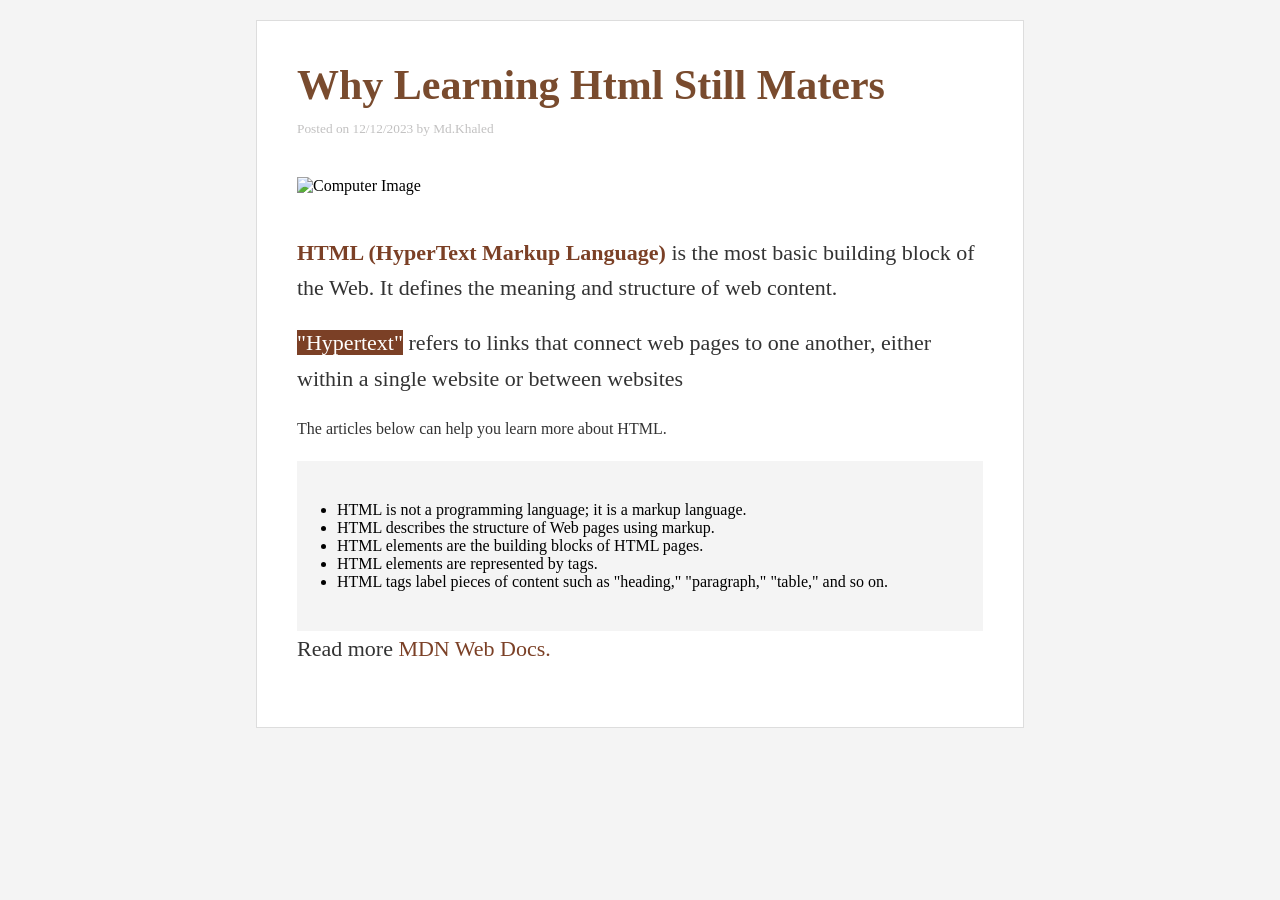
==== blog.html @ 35836be4 "added files" ====
<!DOCTYPE html>
<html lang="en">

<head>
    <meta charset="UTF-8">
    <meta name="viewport" content="width=device-width, initial-scale=1.0">
    <title>Blogs</title>
    <link rel="stylesheet" href="./blog.css">
</head>

<body>

    <article>
        <div class="top-section">
            <h1>Why Learning Html Still Maters</h1>
            <small>Posted on 12/12/2023 by Md.Khaled</small>
        </div>

        <picture>
            <img src="https://plus.unsplash.com/premium_photo-1661877737564-3dfd7282efcb?w=600&auto=format&fit=crop&q=60&ixlib=rb-4.1.0&ixid=M3wxMjA3fDB8MHxzZWFyY2h8Mnx8Y29tcHV0ZXJ8ZW58MHx8MHx8fDA%3D"
                alt="Computer Image">
        </picture>

        <div class="main-content">
            <p>
               <span>HTML (HyperText Markup Language)</span>  is the most basic building block of the Web. It defines the meaning and
                structure of web content.
            </p>

            <p>
              <mark>"Hypertext"</mark>   refers to links that connect web pages to one another, either within a single website or
                between websites
            </p>


            <div class="list-content">
                <p>
                    The articles below can help you learn more about HTML.
                </p>
                <ul>

                    <li>HTML is not a programming language; it is a markup language.</li>
                    <li>HTML describes the structure of Web pages using markup.</li>
                    <li>HTML elements are the building blocks of HTML pages.</li>
                    <li>HTML elements are represented by tags.</li>
                    <li>HTML tags label pieces of content such as "heading," "paragraph," "table," and so on.</li>
                </ul>
            </div>

            <p>
                Read more <a href="https://developer.mozilla.org/en-US/docs/Web/HTML" target="_blank">MDN Web Docs.</a>
            </p>

        </div>

    </article>

</body>

</html>
---- blog.css ----
*{
    margin: 0;
    padding:0;
    box-sizing: border-box;
}

body{
    background-color: #f4f4f4;
}

article{
    background-color: #fff;
    border: 1px solid #ddd;
    width: 60%;
    margin: 20px auto;
    padding: 40px 40px ;
}

.top-section{
    margin-bottom: 40px;
}

.top-section h1{
    color: #794B2E;
    padding-bottom: 10px;
    font-size: 42px;
}
.top-section small{
    color: #c2c1c1;
}

picture{
    display: block;
    width: 100%;
}
picture img{
    width: 100%;
    height: 420px;
    object-fit: cover;
}

.main-content{
    margin-top: 40px;
}

.main-content p{
    color:#333;
    font-size: 22px;
    margin-bottom: 20px;
    line-height: 1.6;
}

.main-content p span{
    font-weight: bold;
    color:#7B4026;
}
mark{
    background-color: #7B4026;
    color: #fff;
}

.list-content p{
font-size: 16px;
    color:#333;
    margin-bottom: 20px;
}

.list-content ul{
    background-color: #f4f4f4;
    padding: 40px;
}

p a{
    color: #7B4026;
    text-decoration: none;
}
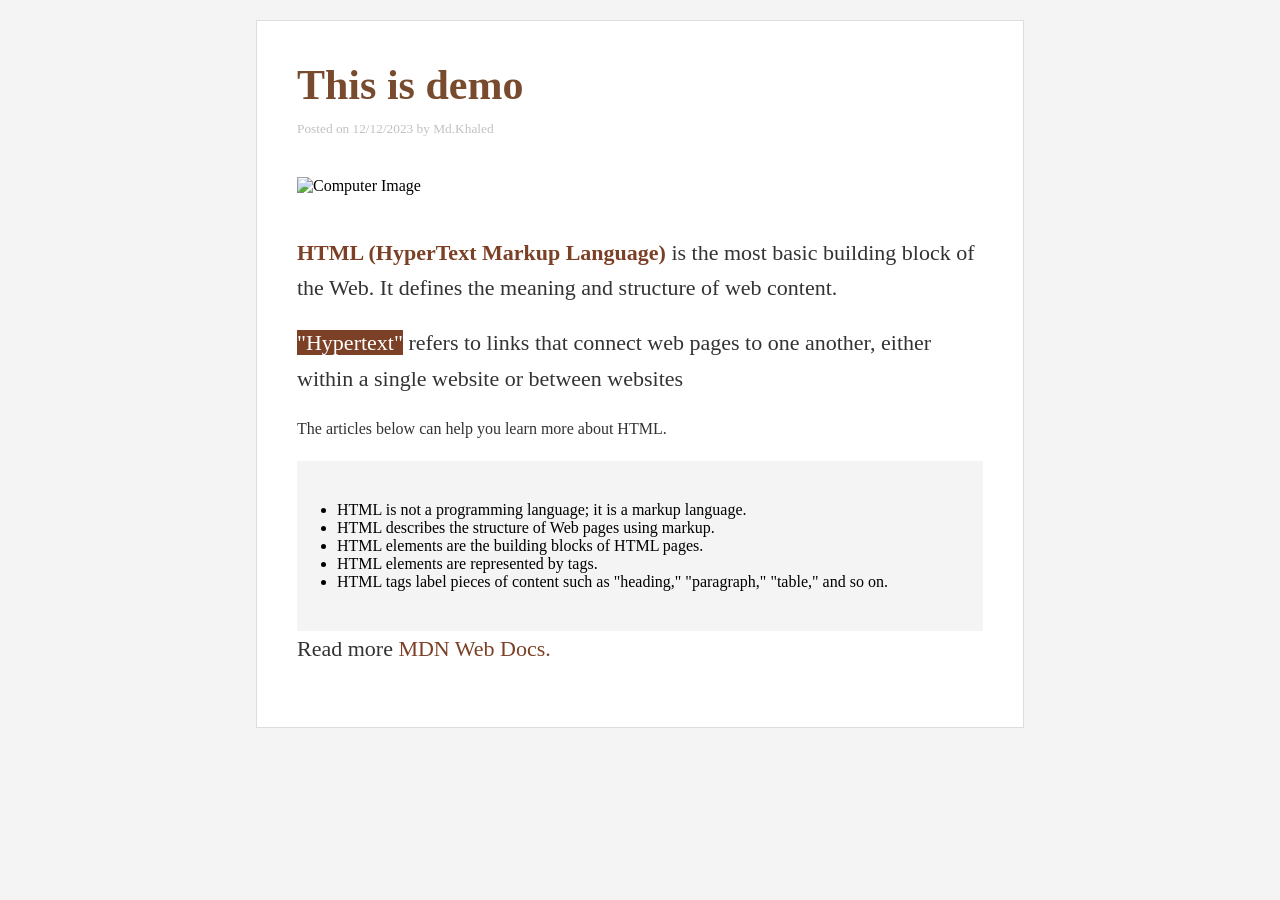
==== commit 456a285a: "added new text in html" ====
--- a/blog.html
+++ b/blog.html
@@ -5,14 +5,14 @@
     <meta charset="UTF-8">
     <meta name="viewport" content="width=device-width, initial-scale=1.0">
     <title>Blogs</title>
-    <link rel="stylesheet" href="./blog.css">
+    <link rel="stylesheet" href="blog.css">
 </head>
 
 <body>
 
     <article>
         <div class="top-section">
-            <h1>Why Learning Html Still Maters</h1>
+            <h1>This is demo </h1>
             <small>Posted on 12/12/2023 by Md.Khaled</small>
         </div>
 
@@ -57,4 +57,4 @@
 
 </body>
 
-</html>+</html>
